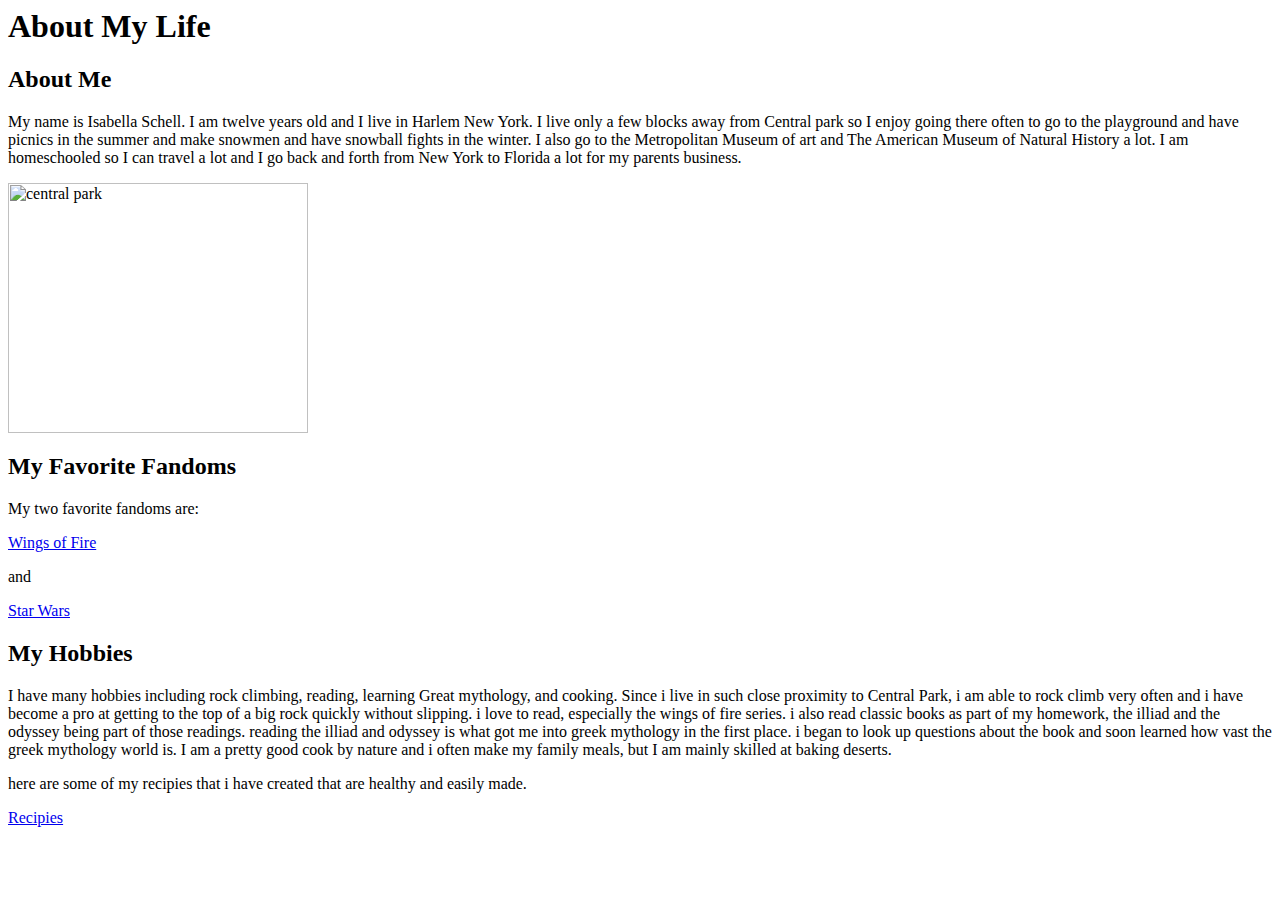
==== index.html @ 2c2cf6dd "main home page" ====
<!DOCTYPE>
<html>
	<head>
		<meta charset = "utf-8">
		<title> About me </title>
	</head>
	<body>
		<div>
			<h1> About My Life </h1>
			<h2> About Me </h2>
			<p> My name is Isabella Schell. I am twelve years old and I live in Harlem New York. I live only a few blocks away from Central park so I enjoy going there often to go to the playground and have picnics in the summer and make snowmen and have snowball fights in the winter. I also go to the Metropolitan Museum of art and The American Museum of Natural History a lot. I am homeschooled so I can travel a lot and I go back and forth from New York to Florida a lot for my parents business. </p>
			<img src="https://s3.amazonaws.com/assets.centralparknyc.org/images/about/history/history-1.jpg" alt ="central park" height="250" width="300" <br /> 
			<h2> My Favorite Fandoms </h2>
			<p> My two favorite fandoms are: <p>
			<a href="file:///Users/macuser/Desktop/web%20development/isabella_web_development_assignment_1/wings_of_fire.html">Wings of Fire</a>
			<p> and <p>
			<a href="file:///Users/macuser/Desktop/web%20development/isabella_web_development_assignment_1/star_wars.html">Star Wars</a>
			<h2> My Hobbies</h2>
			<p> I have many hobbies including rock climbing, reading, learning Great mythology, and cooking. Since i live in such close proximity to Central Park, i am able to rock climb very often and i have become a pro at getting to the top of a big rock quickly without slipping. i love to read, especially the wings of fire series. i also read classic books as part of my homework, the illiad and the odyssey being part of those readings. reading the illiad and odyssey is what got me into greek mythology in the first place. i began to look up questions about the book and soon learned how vast the greek mythology world is. I am a pretty good cook by nature and i often make my family meals, but I am mainly skilled at baking deserts.</p>
			<p> here are some of my recipies that i have created that are healthy and easily made.</p>
			<a href="file:///Users/macuser/Desktop/web%20development/isabella_web_development_assignment_1/recipies.html">Recipies</a>


		</div>
	</body>
</html>
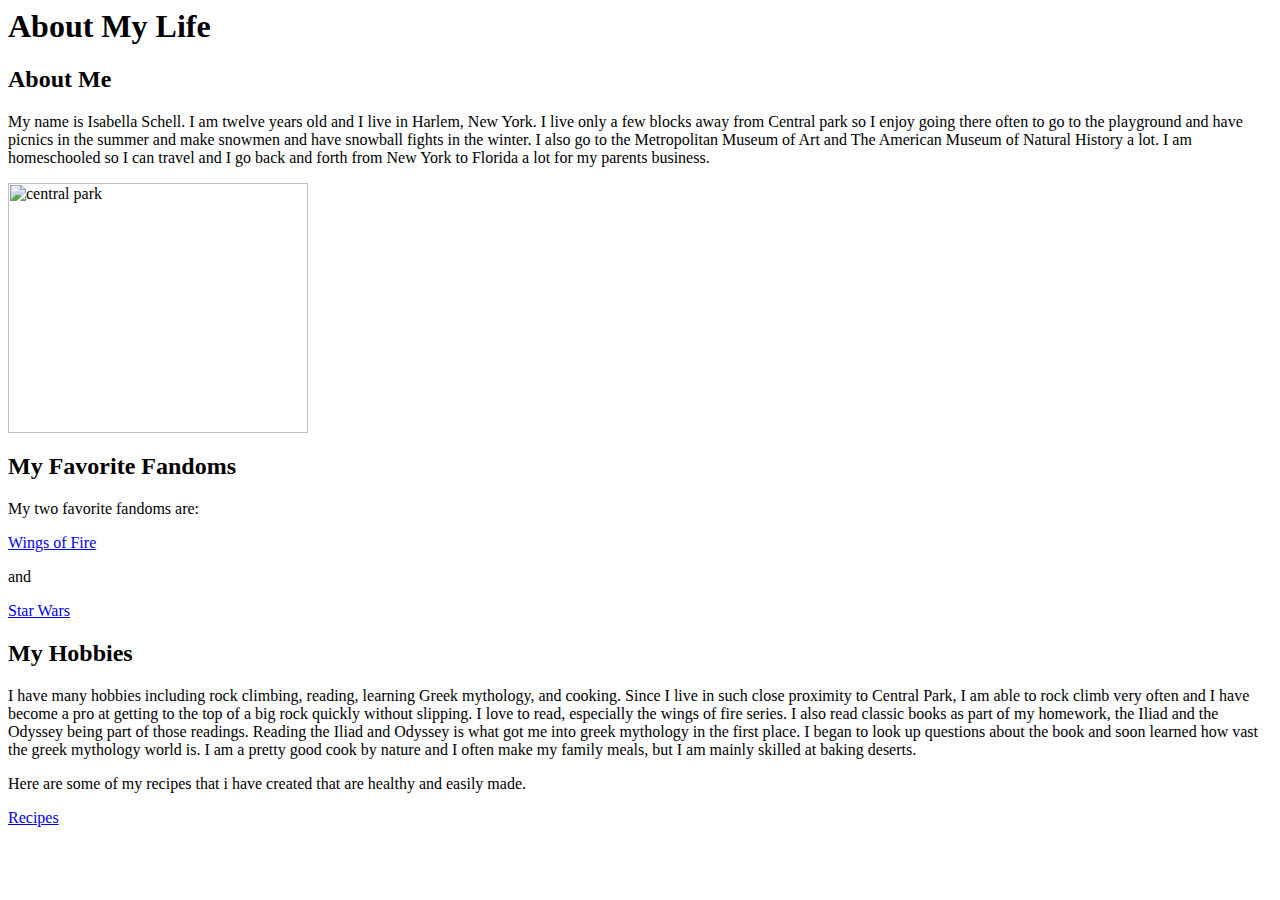
==== commit 875fb181: "fixed spellings'" ====
--- a/index.html
+++ b/index.html
@@ -8,7 +8,7 @@
 		<div>
 			<h1> About My Life </h1>
 			<h2> About Me </h2>
-			<p> My name is Isabella Schell. I am twelve years old and I live in Harlem New York. I live only a few blocks away from Central park so I enjoy going there often to go to the playground and have picnics in the summer and make snowmen and have snowball fights in the winter. I also go to the Metropolitan Museum of art and The American Museum of Natural History a lot. I am homeschooled so I can travel a lot and I go back and forth from New York to Florida a lot for my parents business. </p>
+			<p> My name is Isabella Schell. I am twelve years old and I live in Harlem, New York. I live only a few blocks away from Central park so I enjoy going there often to go to the playground and have picnics in the summer and make snowmen and have snowball fights in the winter. I also go to the Metropolitan Museum of Art and The American Museum of Natural History a lot. I am homeschooled so I can travel and I go back and forth from New York to Florida a lot for my parents business. </p>
 			<img src="https://s3.amazonaws.com/assets.centralparknyc.org/images/about/history/history-1.jpg" alt ="central park" height="250" width="300" <br /> 
 			<h2> My Favorite Fandoms </h2>
 			<p> My two favorite fandoms are: <p>
@@ -16,9 +16,9 @@
 			<p> and <p>
 			<a href="file:///Users/macuser/Desktop/web%20development/isabella_web_development_assignment_1/star_wars.html">Star Wars</a>
 			<h2> My Hobbies</h2>
-			<p> I have many hobbies including rock climbing, reading, learning Great mythology, and cooking. Since i live in such close proximity to Central Park, i am able to rock climb very often and i have become a pro at getting to the top of a big rock quickly without slipping. i love to read, especially the wings of fire series. i also read classic books as part of my homework, the illiad and the odyssey being part of those readings. reading the illiad and odyssey is what got me into greek mythology in the first place. i began to look up questions about the book and soon learned how vast the greek mythology world is. I am a pretty good cook by nature and i often make my family meals, but I am mainly skilled at baking deserts.</p>
-			<p> here are some of my recipies that i have created that are healthy and easily made.</p>
-			<a href="file:///Users/macuser/Desktop/web%20development/isabella_web_development_assignment_1/recipies.html">Recipies</a>
+			<p> I have many hobbies including rock climbing, reading, learning Greek mythology, and cooking. Since I live in such close proximity to Central Park, I am able to rock climb very often and I have become a pro at getting to the top of a big rock quickly without slipping. I love to read, especially the wings of fire series. I also read classic books as part of my homework, the Iliad and the Odyssey being part of those readings. Reading the Iliad and Odyssey is what got me into greek mythology in the first place. I began to look up questions about the book and soon learned how vast the greek mythology world is. I am a pretty good cook by nature and I often make my family meals, but I am mainly skilled at baking deserts.</p>
+			<p> Here are some of my recipes that i have created that are healthy and easily made.</p>
+			<a href="file:///Users/macuser/Desktop/web%20development/isabella_web_development_assignment_1/recipies.html">Recipes</a>
 
 
 		</div>
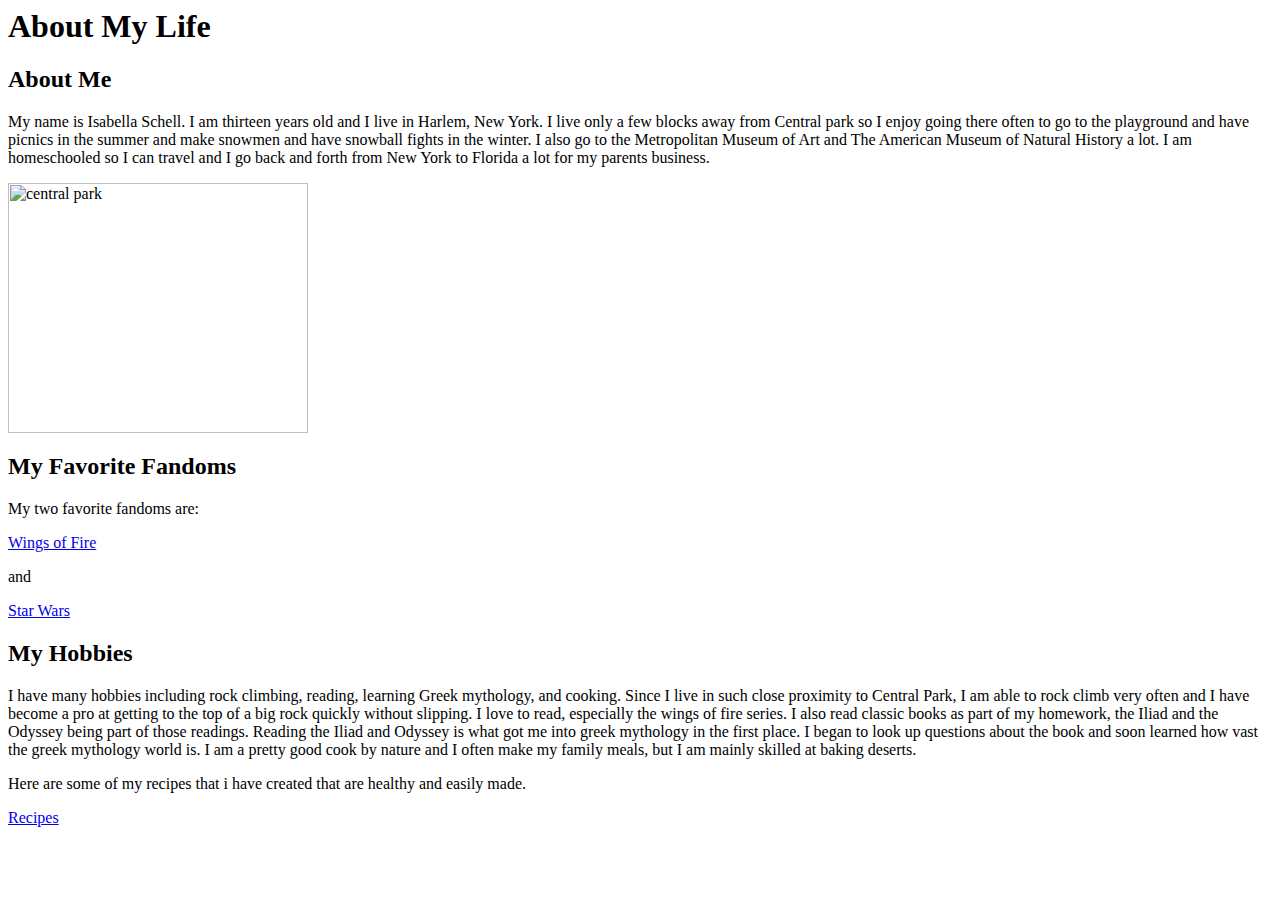
==== commit 6f86604e: "added all but two requirments" ====
--- a/index.html
+++ b/index.html
@@ -6,9 +6,11 @@
 	</head>
 	<body>
 		<div>
-			<h1> About My Life </h1>
-			<h2> About Me </h2>
-			<p> My name is Isabella Schell. I am twelve years old and I live in Harlem, New York. I live only a few blocks away from Central park so I enjoy going there often to go to the playground and have picnics in the summer and make snowmen and have snowball fights in the winter. I also go to the Metropolitan Museum of Art and The American Museum of Natural History a lot. I am homeschooled so I can travel and I go back and forth from New York to Florida a lot for my parents business. </p>
+			<main>
+				<h1> About My Life </h1>
+				<h2> About Me </h2>
+				<p> My name is Isabella Schell. I am thirteen years old and I live in Harlem, New York. I live only a few blocks away from Central park so I enjoy going there often to go to the playground and have picnics in the summer and make snowmen and have snowball fights in the winter. I also go to the Metropolitan Museum of Art and The American Museum of Natural History a lot. I am homeschooled so I can travel and I go back and forth from New York to Florida a lot for my parents business. </p>
+			</main>
 			<img src="https://s3.amazonaws.com/assets.centralparknyc.org/images/about/history/history-1.jpg" alt ="central park" height="250" width="300" <br /> 
 			<h2> My Favorite Fandoms </h2>
 			<p> My two favorite fandoms are: <p>
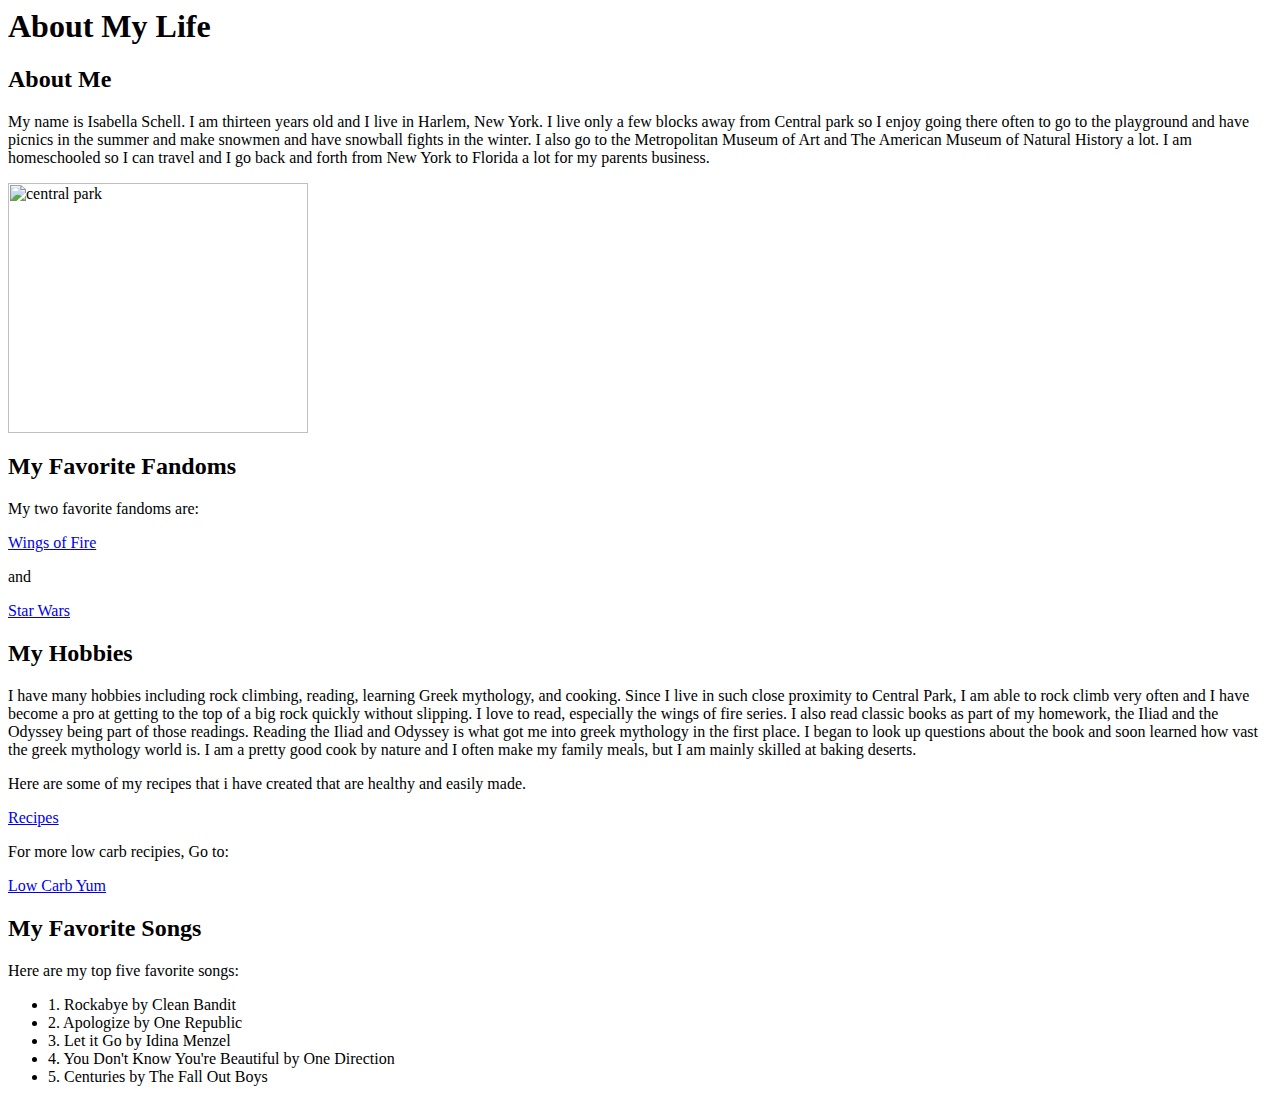
==== commit e48e8547: "added list" ====
--- a/index.html
+++ b/index.html
@@ -21,6 +21,20 @@
 			<p> I have many hobbies including rock climbing, reading, learning Greek mythology, and cooking. Since I live in such close proximity to Central Park, I am able to rock climb very often and I have become a pro at getting to the top of a big rock quickly without slipping. I love to read, especially the wings of fire series. I also read classic books as part of my homework, the Iliad and the Odyssey being part of those readings. Reading the Iliad and Odyssey is what got me into greek mythology in the first place. I began to look up questions about the book and soon learned how vast the greek mythology world is. I am a pretty good cook by nature and I often make my family meals, but I am mainly skilled at baking deserts.</p>
 			<p> Here are some of my recipes that i have created that are healthy and easily made.</p>
 			<a href="file:///Users/macuser/Desktop/web%20development/isabella_web_development_assignment_1/recipies.html">Recipes</a>
+			<p> For more low carb recipies, Go to: </p>
+			<a href="https://lowcarbyum.com">Low Carb Yum</a>
+
+			<h2> My Favorite Songs </h2>
+
+			<p> Here are my top five favorite songs: </p>
+			<ul>
+				<li> 1. Rockabye by Clean Bandit </li>
+				<li> 2. Apologize by One Republic </li>
+				<li> 3. Let it Go by Idina Menzel </li>
+				<li> 4. You Don't Know You're Beautiful by One Direction </li> 
+				<li> 5. Centuries by The Fall Out Boys </li>
+			</ul>
+
 
 
 		</div>
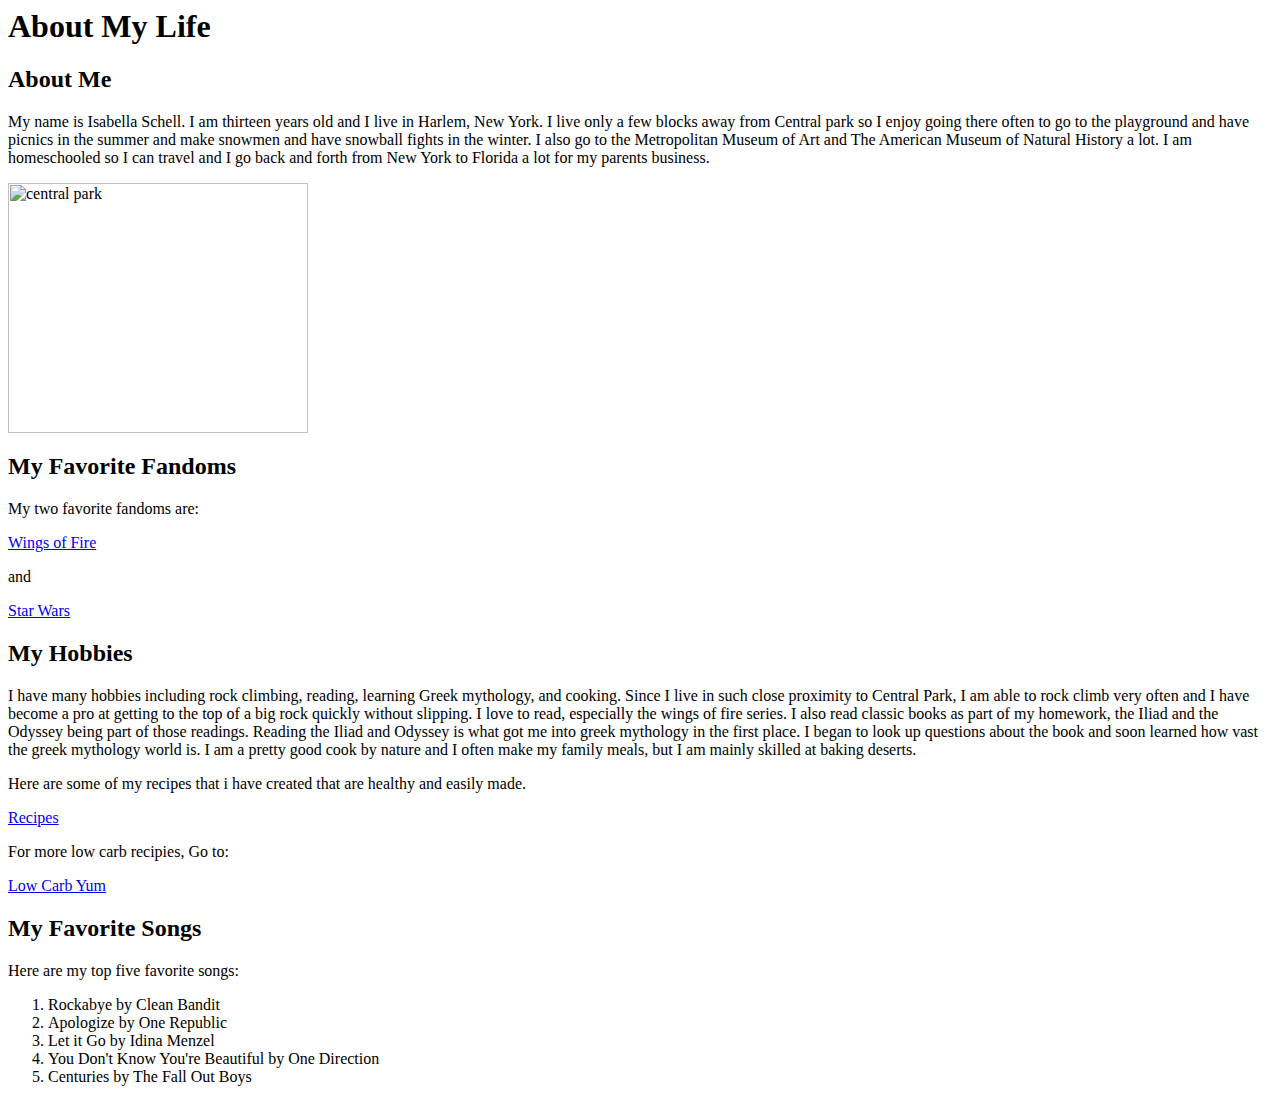
==== commit e48d98aa: "added relative urls" ====
--- a/index.html
+++ b/index.html
@@ -14,26 +14,26 @@
 			<img src="https://s3.amazonaws.com/assets.centralparknyc.org/images/about/history/history-1.jpg" alt ="central park" height="250" width="300" <br /> 
 			<h2> My Favorite Fandoms </h2>
 			<p> My two favorite fandoms are: <p>
-			<a href="file:///Users/macuser/Desktop/web%20development/isabella_web_development_assignment_1/wings_of_fire.html">Wings of Fire</a>
+			<a href=".//wings_of_fire.html">Wings of Fire</a>
 			<p> and <p>
-			<a href="file:///Users/macuser/Desktop/web%20development/isabella_web_development_assignment_1/star_wars.html">Star Wars</a>
+			<a href="./star_wars.html">Star Wars</a>
 			<h2> My Hobbies</h2>
 			<p> I have many hobbies including rock climbing, reading, learning Greek mythology, and cooking. Since I live in such close proximity to Central Park, I am able to rock climb very often and I have become a pro at getting to the top of a big rock quickly without slipping. I love to read, especially the wings of fire series. I also read classic books as part of my homework, the Iliad and the Odyssey being part of those readings. Reading the Iliad and Odyssey is what got me into greek mythology in the first place. I began to look up questions about the book and soon learned how vast the greek mythology world is. I am a pretty good cook by nature and I often make my family meals, but I am mainly skilled at baking deserts.</p>
 			<p> Here are some of my recipes that i have created that are healthy and easily made.</p>
-			<a href="file:///Users/macuser/Desktop/web%20development/isabella_web_development_assignment_1/recipies.html">Recipes</a>
+			<a href="./recipies.html">Recipes</a>
 			<p> For more low carb recipies, Go to: </p>
 			<a href="https://lowcarbyum.com">Low Carb Yum</a>
 
 			<h2> My Favorite Songs </h2>
 
 			<p> Here are my top five favorite songs: </p>
-			<ul>
-				<li> 1. Rockabye by Clean Bandit </li>
-				<li> 2. Apologize by One Republic </li>
-				<li> 3. Let it Go by Idina Menzel </li>
-				<li> 4. You Don't Know You're Beautiful by One Direction </li> 
-				<li> 5. Centuries by The Fall Out Boys </li>
-			</ul>
+			<ol>
+				<li> Rockabye by Clean Bandit </li>
+				<li> Apologize by One Republic </li>
+				<li> Let it Go by Idina Menzel </li>
+				<li> You Don't Know You're Beautiful by One Direction </li> 
+				<li> Centuries by The Fall Out Boys </li>
+			</ol>
 
 
 
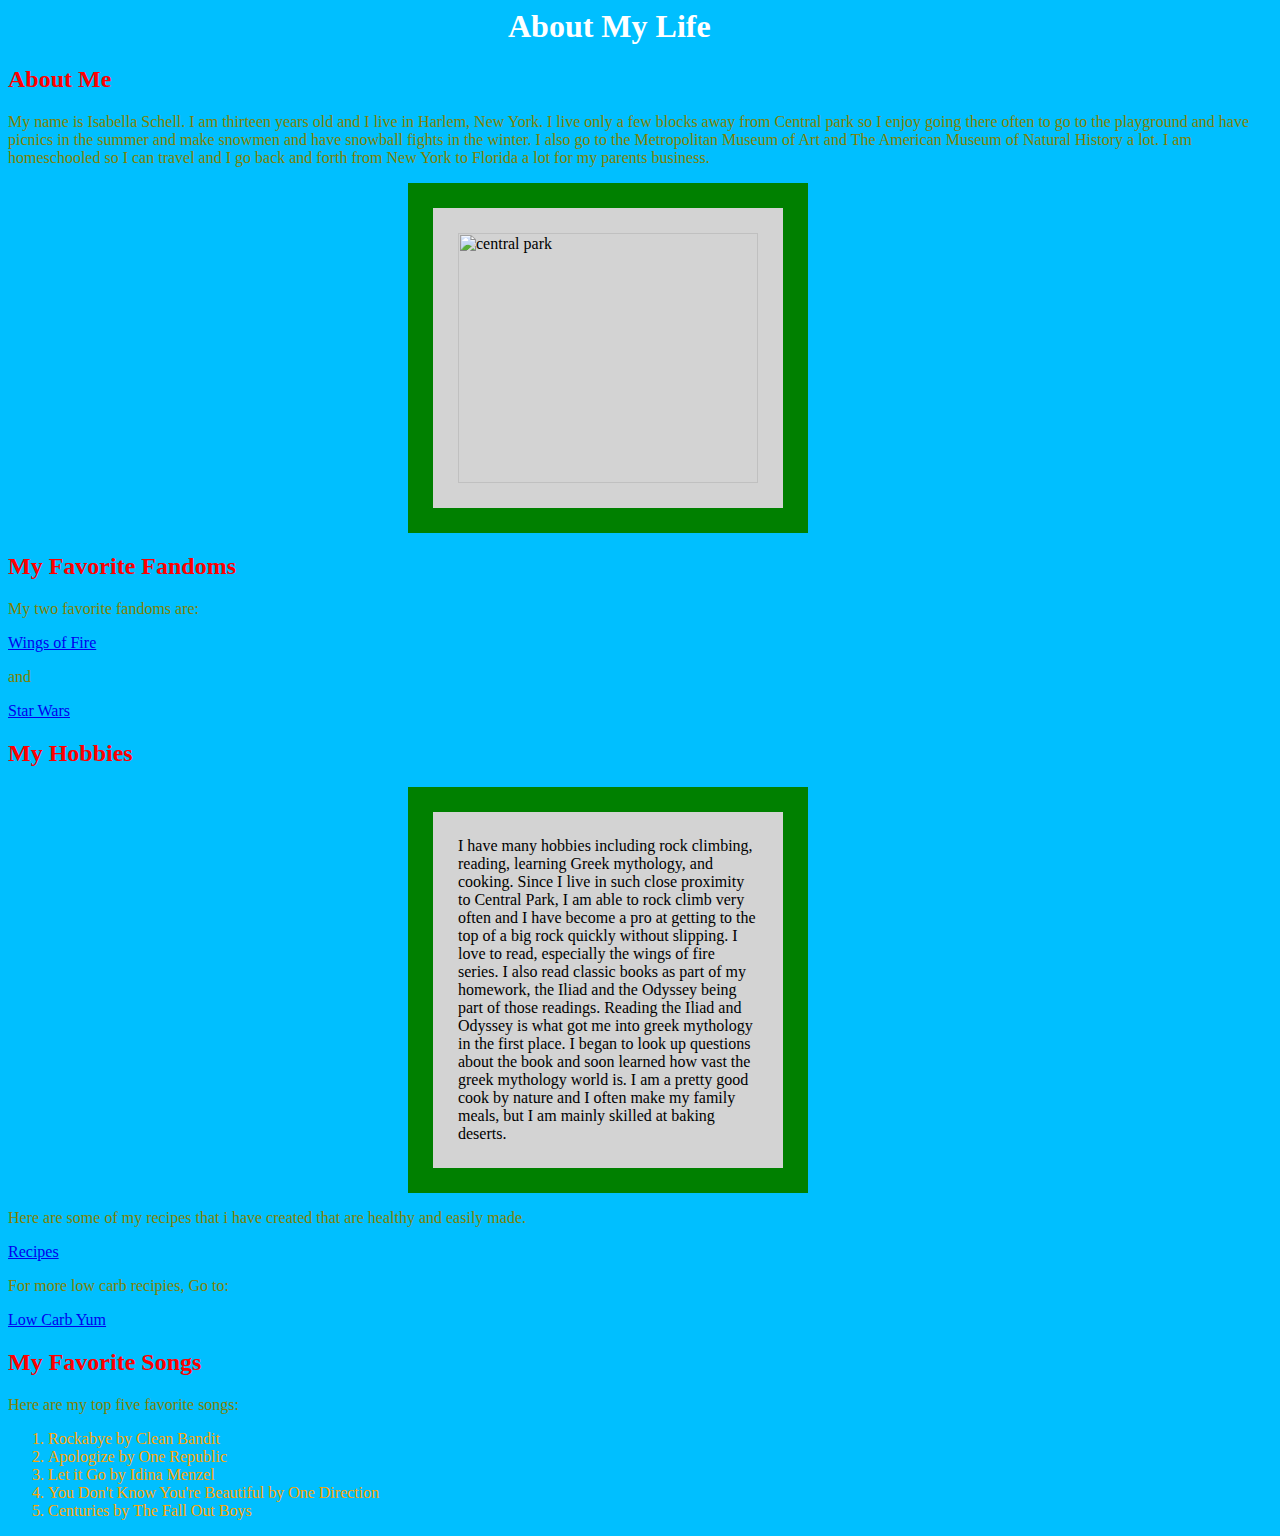
==== commit 5856830b: "i have added mystyle.css to every one of these" ====
--- a/index.html
+++ b/index.html
@@ -1,24 +1,35 @@
 <!DOCTYPE>
 <html>
 	<head>
-		<meta charset = "utf-8">
-		<title> About me </title>
+		<link rel="stylesheet" href="mystyle.css">
 	</head>
+	<style>
 	<body>
-		<div>
+	<style>
+		body {
+		  background-color: deepskyblue;
+		}
+		div {
+		  background-color: lightgrey;
+		  width: 300px;
+		  border: 25px solid green;
+		  padding: 25px;
+		  margin-left: 400px;
+		}
+	</style>
 			<main>
-				<h1> About My Life </h1>
-				<h2> About Me </h2>
+				<h1>About My Life</h1>
+				<h2>About Me </h2>
 				<p> My name is Isabella Schell. I am thirteen years old and I live in Harlem, New York. I live only a few blocks away from Central park so I enjoy going there often to go to the playground and have picnics in the summer and make snowmen and have snowball fights in the winter. I also go to the Metropolitan Museum of Art and The American Museum of Natural History a lot. I am homeschooled so I can travel and I go back and forth from New York to Florida a lot for my parents business. </p>
 			</main>
-			<img src="https://s3.amazonaws.com/assets.centralparknyc.org/images/about/history/history-1.jpg" alt ="central park" height="250" width="300" <br /> 
+			<div><img src="https://s3.amazonaws.com/assets.centralparknyc.org/images/about/history/history-1.jpg" alt ="central park" height="250" width="300" <br /> </div>
 			<h2> My Favorite Fandoms </h2>
 			<p> My two favorite fandoms are: <p>
 			<a href=".//wings_of_fire.html">Wings of Fire</a>
 			<p> and <p>
 			<a href="./star_wars.html">Star Wars</a>
 			<h2> My Hobbies</h2>
-			<p> I have many hobbies including rock climbing, reading, learning Greek mythology, and cooking. Since I live in such close proximity to Central Park, I am able to rock climb very often and I have become a pro at getting to the top of a big rock quickly without slipping. I love to read, especially the wings of fire series. I also read classic books as part of my homework, the Iliad and the Odyssey being part of those readings. Reading the Iliad and Odyssey is what got me into greek mythology in the first place. I began to look up questions about the book and soon learned how vast the greek mythology world is. I am a pretty good cook by nature and I often make my family meals, but I am mainly skilled at baking deserts.</p>
+			<div> I have many hobbies including rock climbing, reading, learning Greek mythology, and cooking. Since I live in such close proximity to Central Park, I am able to rock climb very often and I have become a pro at getting to the top of a big rock quickly without slipping. I love to read, especially the wings of fire series. I also read classic books as part of my homework, the Iliad and the Odyssey being part of those readings. Reading the Iliad and Odyssey is what got me into greek mythology in the first place. I began to look up questions about the book and soon learned how vast the greek mythology world is. I am a pretty good cook by nature and I often make my family meals, but I am mainly skilled at baking deserts.</div>
 			<p> Here are some of my recipes that i have created that are healthy and easily made.</p>
 			<a href="./recipies.html">Recipes</a>
 			<p> For more low carb recipies, Go to: </p>
@@ -34,9 +45,5 @@
 				<li> You Don't Know You're Beautiful by One Direction </li> 
 				<li> Centuries by The Fall Out Boys </li>
 			</ol>
-
-
-
-		</div>
 	</body>
 </html>--- a/mystyle.css
+++ b/mystyle.css
@@ -0,0 +1,24 @@
+body {
+  background-color: deepskyblue;
+}
+
+h1 {
+  color: white;
+  margin-left: 500px;
+}
+
+h2 {
+	color: red;
+}
+
+p {
+	color: olive;
+}
+
+ol {
+	color: orange;
+}
+
+h3 {
+	color: mediumslateblue;
+}